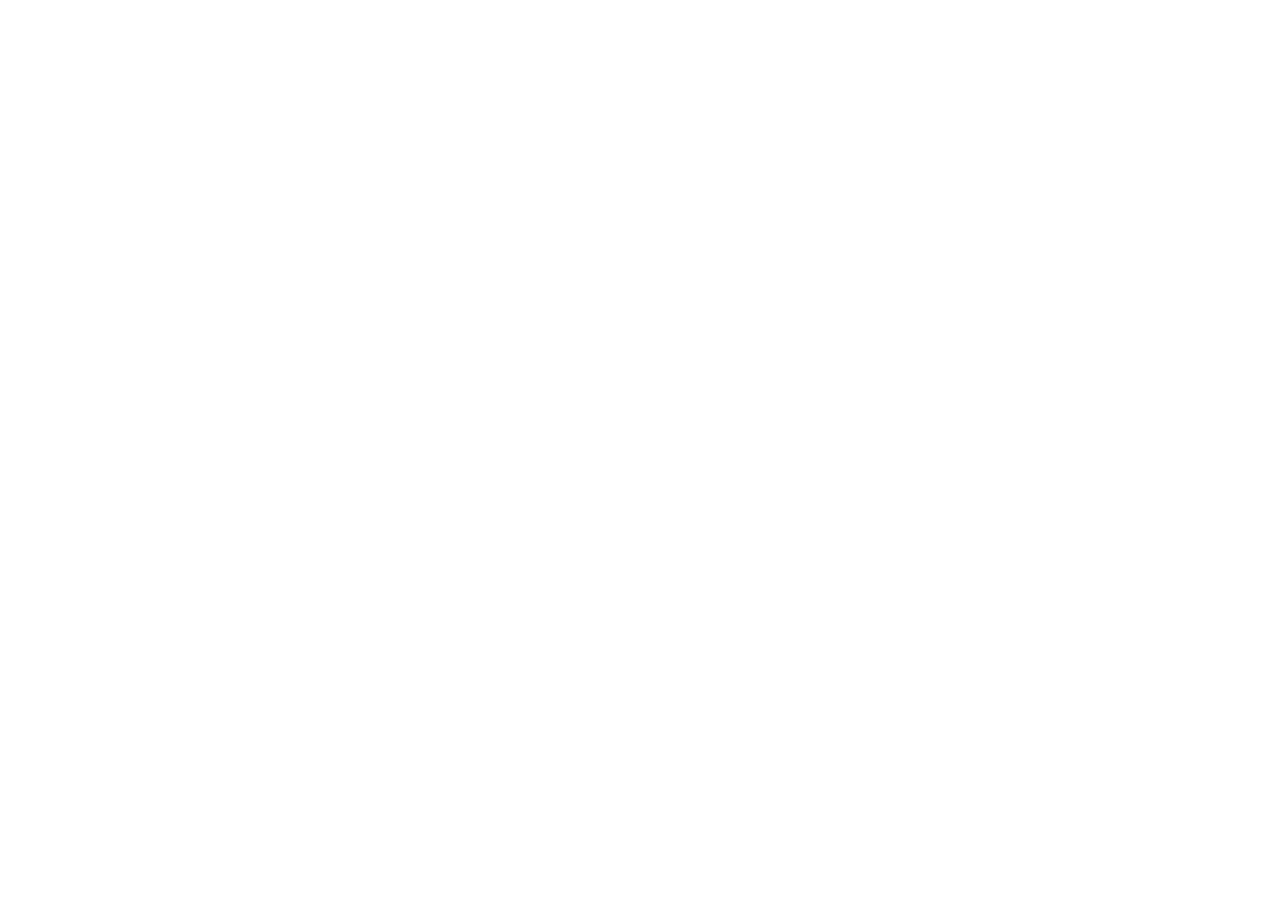
==== index.html @ 3b38b090 "vercion 1" ====
<!DOCTYPE html>
<html lang="en">
<head>
    <meta charset="UTF-8">
    <meta name="viewport" content="width=device-width, initial-scale=1.0">
    <title>inicio</title>
</head>
<body>
    
</body>
</html>
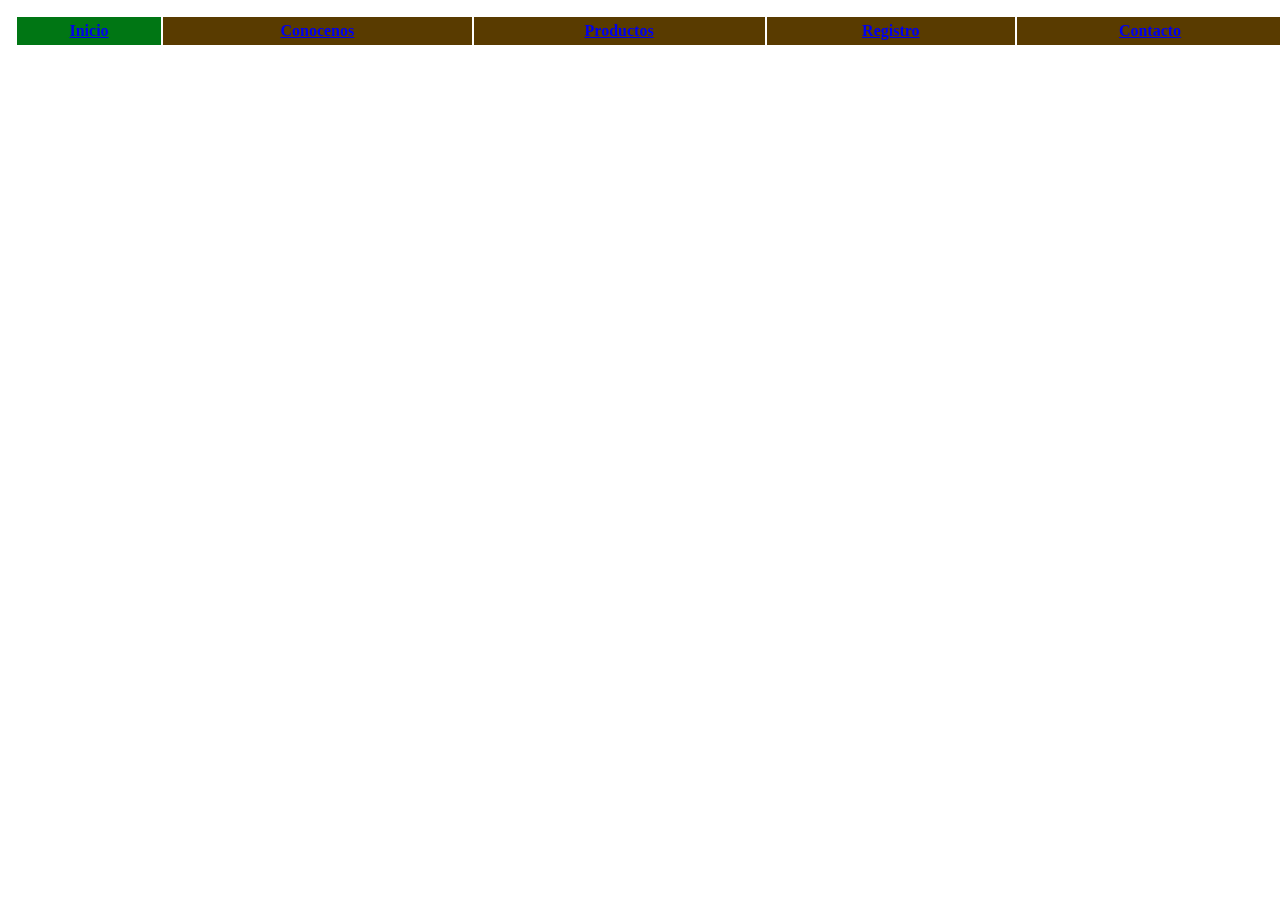
==== commit 1705c760: "vercion 2" ====
--- a/index.html
+++ b/index.html
@@ -4,8 +4,20 @@
     <meta charset="UTF-8">
     <meta name="viewport" content="width=device-width, initial-scale=1.0">
     <title>inicio</title>
+    <link rel="stylesheet" href="style.css">
 </head>
 <body>
-    
+    <table class="table">
+        <tr>
+            
+            <th class="th1"><a href="index.html">Inicio</a></th>
+            <th class="th"><a href="conocenos.html">Conocenos</a></th>
+            <th class="th"><a href="productos.html">Productos</a></th>
+            <th class="th"><a href="registro.html">Registro</a></th>
+            <th class="th"><a href="contacto.html">Contacto</a></th>
+            
+
+        </tr>
+    </table>
 </body>
 </html>
--- a/style.css
+++ b/style.css
@@ -0,0 +1,23 @@
+* {
+    margin: 0px;
+    padding: 0px;
+    box-sizing: border-box;
+}
+
+.table{
+    margin: 10px;
+    width: 100%;
+    padding: 5px;
+    border-radius: 0px;
+}
+.table th {
+    border: 5px solid #593b00; 
+    background-color: #593b00; 
+    text-align: center;
+}   
+
+.table .th1 {
+    border: 0px solid #593b00;
+    background-color: #007614;
+    text-align: center;
+}
